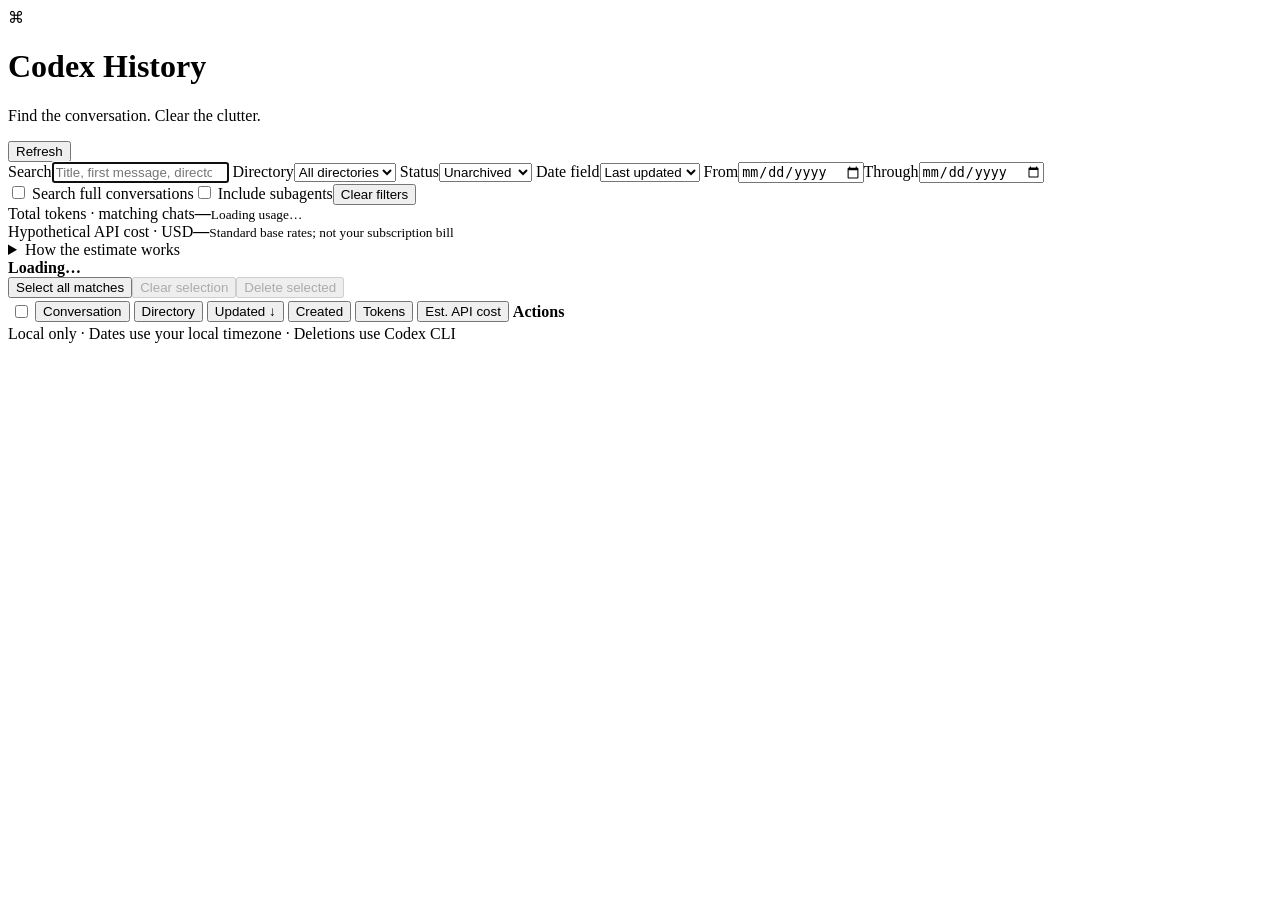
==== static/index.html @ 1b5a0706 "Initial commit" ====
<!doctype html>
<html lang="en">
<head>
  <meta charset="utf-8">
  <meta name="viewport" content="width=device-width,initial-scale=1">
  <title>Codex History</title>
  <link rel="stylesheet" href="/style.css">
  <script src="/app.js" defer></script>
</head>
<body>
  <main>
    <header><div class="brand"><span class="logo" aria-hidden="true">⌘</span><div><h1>Codex History</h1><p>Find the conversation. Clear the clutter.</p></div></div><button id="refresh">Refresh</button></header>
    <section class="filters" aria-label="Filter conversations">
      <label class="search">Search<input id="q" type="search" placeholder="Title, first message, directory or session ID" autofocus></label>
      <label class="directory">Directory<select id="directory"><option value="">All directories</option></select></label>
      <label>Status<select id="status"><option value="active">Unarchived</option><option value="archived">Archived</option><option value="all">All sessions</option></select></label>
      <label>Date field<select id="date_field"><option value="updated">Last updated</option><option value="created">Created</option></select></label>
      <label>From<input id="after" type="date"></label><label>Through<input id="before" type="date"></label>
      <div class="options"><label><input id="fulltext" type="checkbox"> Search full conversations</label><label><input id="subagents" type="checkbox"> Include subagents</label><button id="reset" class="text-button">Clear filters</button></div>
    </section>
    <section class="usage-summary" aria-label="Usage for matching conversations" aria-live="polite">
      <div><span>Total tokens · matching chats</span><strong id="total-tokens">—</strong><small id="token-coverage">Loading usage…</small></div>
      <div><span>Hypothetical API cost · USD</span><strong id="total-cost">—</strong><small id="cost-coverage">Standard base rates; not your subscription bill</small></div>
    </section>
    <details class="estimate-help"><summary>How the estimate works</summary><p>Uncached input × input rate + cached input × cache rate + output × output rate. Cached tokens are already part of input; reasoning tokens are already part of output. Each usage increase is priced using the model recorded at that point.</p><p>Uses standard base text-token prices; excludes long-context uplifts, fast/priority tiers, regional premiums, tool fees and taxes. Totals cover the matching chats and shrink when you filter or delete history. Forked chats can include inherited usage. Unavailable estimates are excluded from the cost subtotal.</p><p><a href="https://developers.openai.com/api/docs/pricing" target="_blank" rel="noreferrer">OpenAI API pricing</a> · Rates checked <span id="pricing-date">—</span>. Rates are stored locally; the app makes no external requests.</p></details>
    <div class="toolbar"><div><strong id="count">Loading…</strong><span id="selected"></span></div><div class="actions"><button id="select-all">Select all matches</button><button id="clear-selection" disabled>Clear selection</button><button id="delete" class="danger" disabled>Delete selected</button></div></div>
    <div id="notice" role="status" aria-live="polite" hidden></div>
    <div class="table-wrap"><table><thead><tr><th class="check"><input id="master" type="checkbox" aria-label="Select all matching sessions"></th><th><button class="sort" data-sort="title">Conversation</button></th><th><button class="sort" data-sort="cwd">Directory</button></th><th><button class="sort" data-sort="updated_at">Updated ↓</button></th><th><button class="sort" data-sort="created_at">Created</button></th><th><button class="sort" data-sort="total_tokens">Tokens</button></th><th><button class="sort" data-sort="cost_usd">Est. API cost</button></th><th>Actions</th></tr></thead><tbody id="rows"></tbody></table><div id="empty" hidden>No conversations match these filters.</div></div>
    <footer><span id="home"></span><span>Local only · Dates use your local timezone · Deletions use Codex CLI</span></footer>
  </main>
  <dialog id="preview"><div class="dialog-header"><div><h2 id="preview-title">Conversation</h2><code id="preview-id"></code></div><button id="close-preview" aria-label="Close conversation">Close</button></div><div id="messages"></div></dialog>
  <dialog id="confirmation"><h2 id="confirm-title">Delete conversations?</h2><p>This permanently deletes the selected chat history through Codex. Project files are unaffected.</p><ul id="delete-list"></ul><p id="delete-summary"></p><div class="dialog-actions"><button id="cancel-delete">Cancel</button><button id="confirm-delete" class="danger">Delete permanently</button></div></dialog>
  <template id="row-template"><tr><td class="check"><input type="checkbox" class="row-select"></td><td class="conversation"><button class="open-title"></button><p class="first-message"></p><code class="session-id"></code><span class="badge" hidden>Archived</span></td><td><span class="cwd"></span><small class="branch"></small></td><td class="updated date"></td><td class="created date"></td><td class="usage-cell"><strong class="token-total"></strong><small class="token-breakdown"></small></td><td class="usage-cell"><strong class="cost"></strong><small class="cost-note"></small></td><td><div class="row-actions"><button class="view">View</button><button class="resume">Copy resume</button><button class="delete-one text-danger">Delete</button></div></td></tr></template>
</body>
</html>
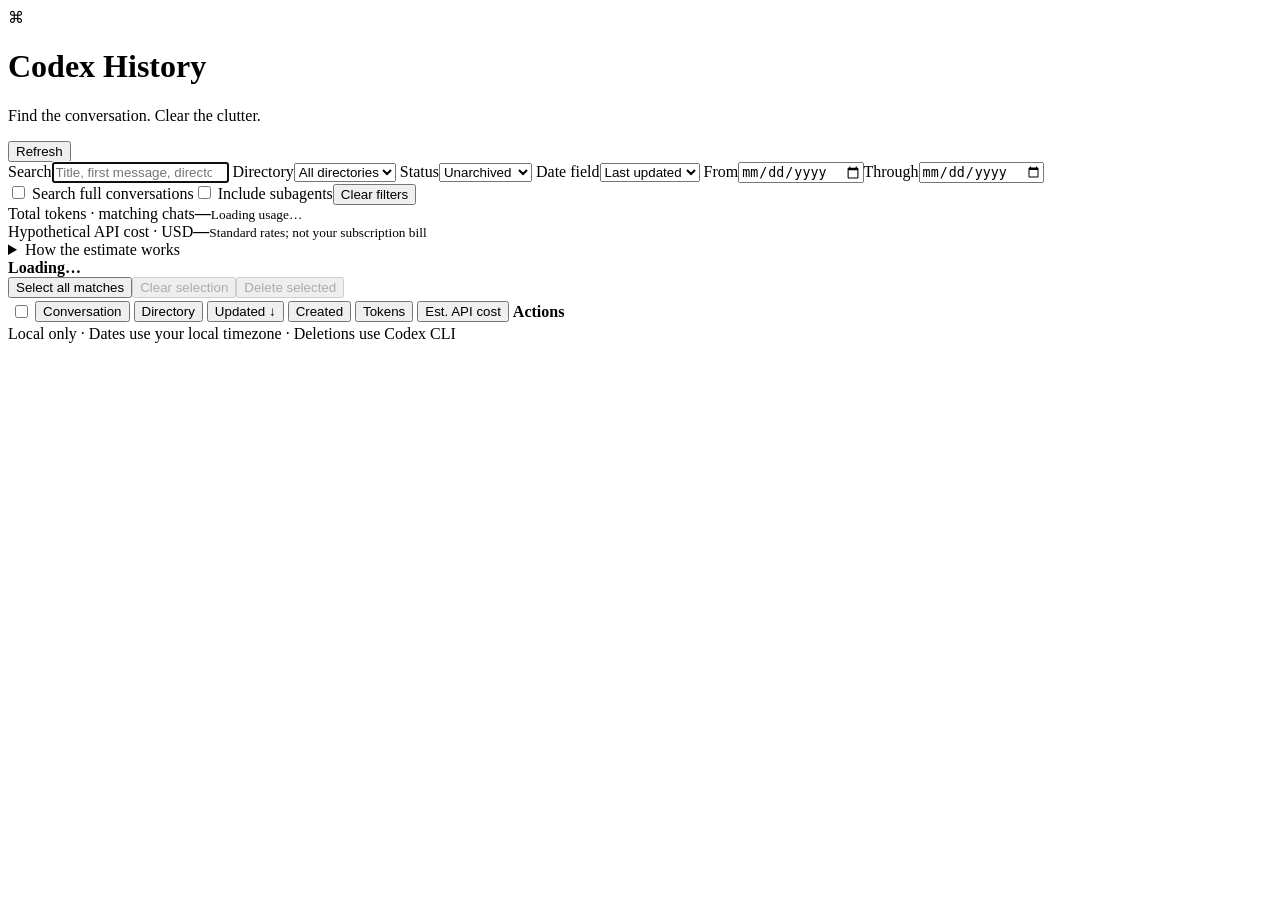
==== commit 5de5d13e: "Add cost metrics estimates" ====
--- a/static/index.html
+++ b/static/index.html
@@ -20,9 +20,9 @@
     </section>
     <section class="usage-summary" aria-label="Usage for matching conversations" aria-live="polite">
       <div><span>Total tokens · matching chats</span><strong id="total-tokens">—</strong><small id="token-coverage">Loading usage…</small></div>
-      <div><span>Hypothetical API cost · USD</span><strong id="total-cost">—</strong><small id="cost-coverage">Standard base rates; not your subscription bill</small></div>
+      <div><span id="cost-label">Hypothetical API cost · USD</span><strong id="total-cost">—</strong><small id="cost-coverage">Standard rates; not your subscription bill</small></div>
     </section>
-    <details class="estimate-help"><summary>How the estimate works</summary><p>Uncached input × input rate + cached input × cache rate + output × output rate. Cached tokens are already part of input; reasoning tokens are already part of output. Each usage increase is priced using the model recorded at that point.</p><p>Uses standard base text-token prices; excludes long-context uplifts, fast/priority tiers, regional premiums, tool fees and taxes. Totals cover the matching chats and shrink when you filter or delete history. Forked chats can include inherited usage. Unavailable estimates are excluded from the cost subtotal.</p><p><a href="https://developers.openai.com/api/docs/pricing" target="_blank" rel="noreferrer">OpenAI API pricing</a> · Rates checked <span id="pricing-date">—</span>. Rates are stored locally; the app makes no external requests.</p></details>
+    <details class="estimate-help"><summary>How the estimate works</summary><p>Uncached input × input rate + cached input × cache rate + output × output rate. Cached tokens are already part of input; reasoning tokens are already part of output. Individual request records are deduplicated and priced using the model recorded at that point. Older chats use one consistent stream of cumulative usage snapshots.</p><p>Uses standard text-token prices, including configured long-context uplifts when individual request sizes are available. Older snapshot-only chats use base rates. Excludes fast/priority tiers, regional premiums, tool fees and taxes. Totals cover the matching chats and shrink when you filter or delete history. Forked chats can include inherited usage. Unavailable estimates are excluded from the cost subtotal.</p><p>Request records can include usage absent from Codex's sidebar counter after compaction. When those records are complete, both tokens and cost use their totals. Hover over a row's token total or cost to see its accounting source and breakdown.</p><p><a href="https://developers.openai.com/api/docs/pricing" target="_blank" rel="noreferrer">OpenAI API pricing</a> · Rates checked <span id="pricing-date">—</span>. Rates are stored locally; the app makes no external requests.</p></details>
     <div class="toolbar"><div><strong id="count">Loading…</strong><span id="selected"></span></div><div class="actions"><button id="select-all">Select all matches</button><button id="clear-selection" disabled>Clear selection</button><button id="delete" class="danger" disabled>Delete selected</button></div></div>
     <div id="notice" role="status" aria-live="polite" hidden></div>
     <div class="table-wrap"><table><thead><tr><th class="check"><input id="master" type="checkbox" aria-label="Select all matching sessions"></th><th><button class="sort" data-sort="title">Conversation</button></th><th><button class="sort" data-sort="cwd">Directory</button></th><th><button class="sort" data-sort="updated_at">Updated ↓</button></th><th><button class="sort" data-sort="created_at">Created</button></th><th><button class="sort" data-sort="total_tokens">Tokens</button></th><th><button class="sort" data-sort="cost_usd">Est. API cost</button></th><th>Actions</th></tr></thead><tbody id="rows"></tbody></table><div id="empty" hidden>No conversations match these filters.</div></div>
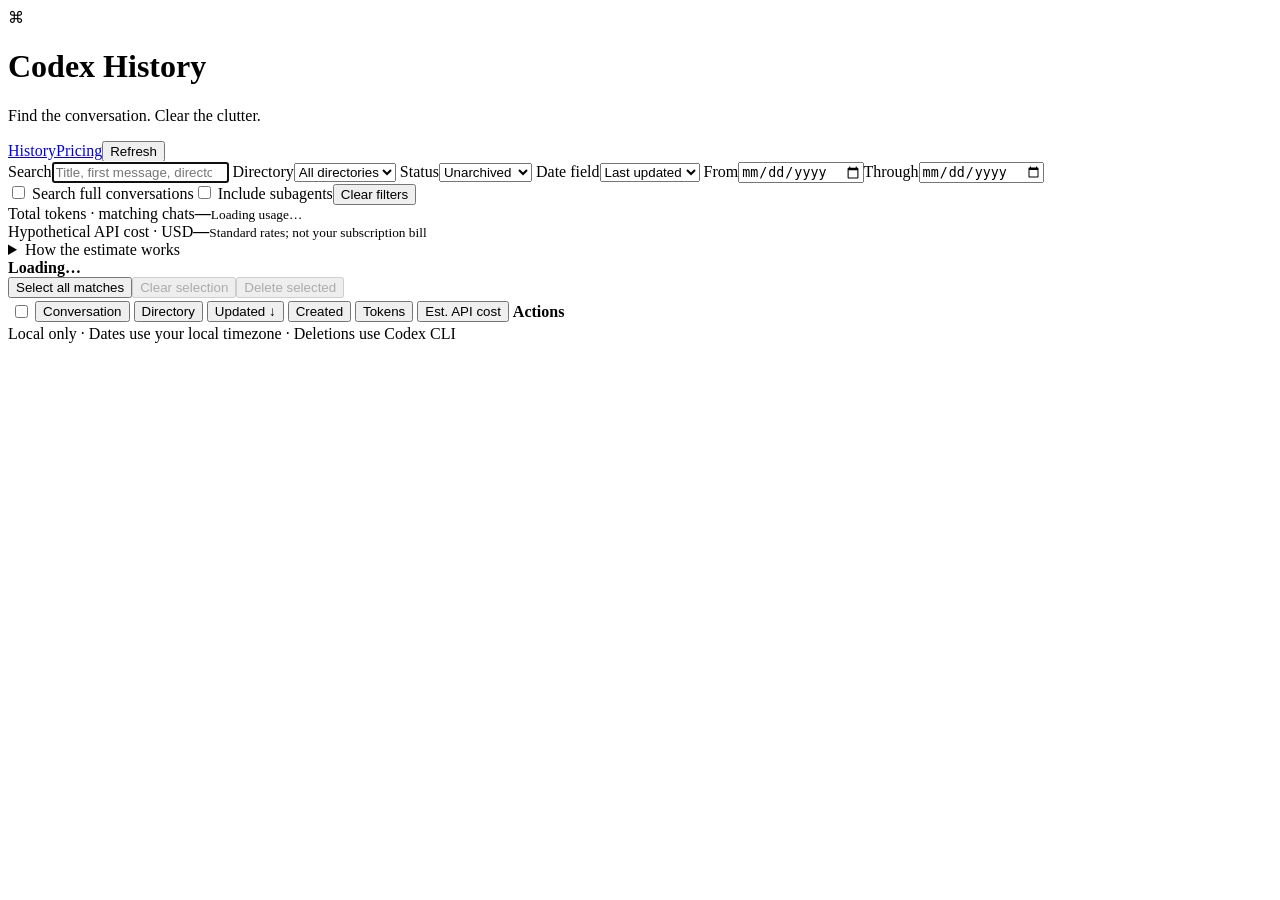
==== commit acdc26eb: "Add pricing page" ====
--- a/static/index.html
+++ b/static/index.html
@@ -5,11 +5,12 @@
   <meta name="viewport" content="width=device-width,initial-scale=1">
   <title>Codex History</title>
   <link rel="stylesheet" href="/style.css">
+  <link rel="stylesheet" href="/pricing.css">
   <script src="/app.js" defer></script>
 </head>
 <body>
   <main>
-    <header><div class="brand"><span class="logo" aria-hidden="true">⌘</span><div><h1>Codex History</h1><p>Find the conversation. Clear the clutter.</p></div></div><button id="refresh">Refresh</button></header>
+    <header><div class="brand"><span class="logo" aria-hidden="true">⌘</span><div><h1>Codex History</h1><p>Find the conversation. Clear the clutter.</p></div></div><nav aria-label="Primary navigation"><a class="nav-link active" href="/">History</a><a class="nav-link" href="/pricing">Pricing</a><button id="refresh">Refresh</button></nav></header>
     <section class="filters" aria-label="Filter conversations">
       <label class="search">Search<input id="q" type="search" placeholder="Title, first message, directory or session ID" autofocus></label>
       <label class="directory">Directory<select id="directory"><option value="">All directories</option></select></label>
